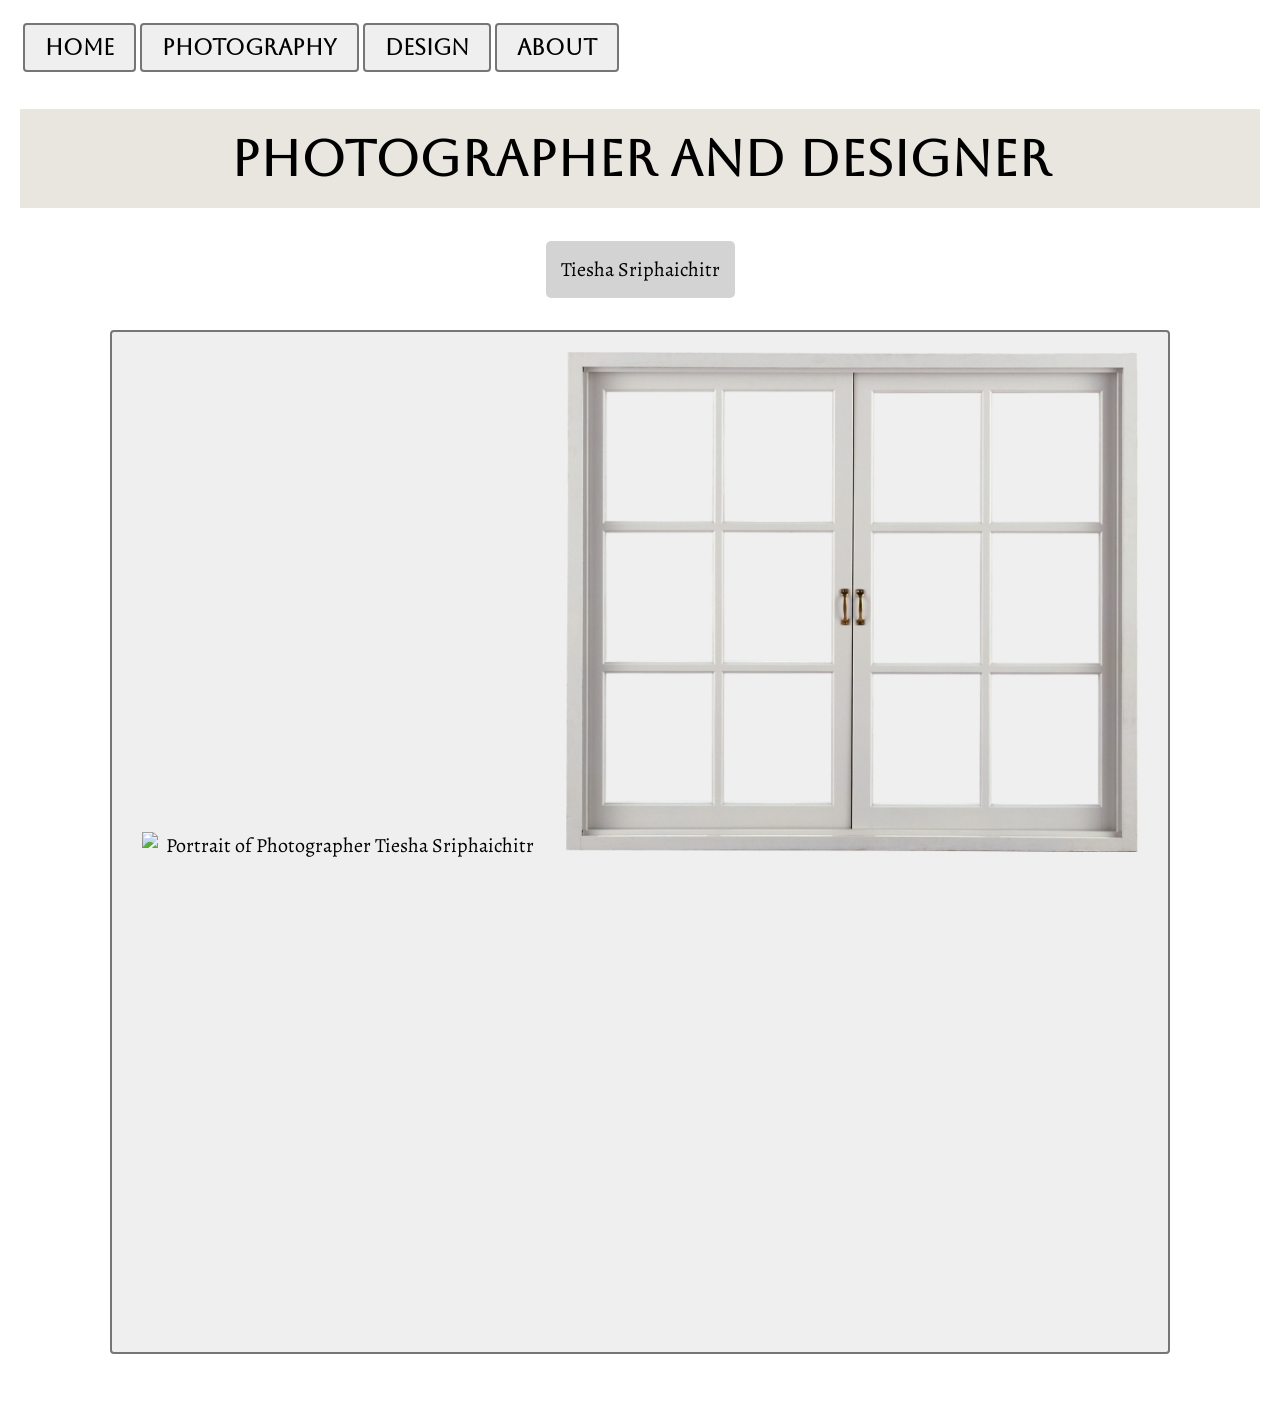
==== about.html @ f0f520a8 "Add files via upload" ====
<!DOCTYPE html>
<html>
<head>
<link rel="stylesheet" href="style.css">
<title>Tiesha Studios</title>
</head>
<body>

<table>
  <tr>
    <th><a href="index.html" class="nav-button">HOME</a></th>
    <th><a href="photo.html" class="nav-button">PHOTOGRAPHY</a></th>
    <th><a href="design.html" class="nav-button">DESIGN</a></th>
    <th><a href="about.html" class="nav-button">ABOUT</a></th>
  </tr>
</table>


<h1>Photographer and Designer</h1>
<p>Tiesha Sriphaichitr</p>

<table class="image-gallery">
  <tr>
    <td>
      <img src="TieshaPhotoID.jpg" alt="Portrait of Photographer Tiesha Sriphaichitr" width="240" height="300">
      <img src="about1.png" alt="Image of White Window" width="600" height="700">
    </td>
  </tr>
</table>

</body>
---- style.css ----
@import url('https://fonts.googleapis.com/css?family=Aboreto');
@import url('https://fonts.googleapis.com/css?family=Alegreya');

body {
    font-family: 'Alegreya', serif; 
    font-size: 20px;
    margin: 0;
    padding: 20px;
}

/* NAVIGATION */
.nav-table {
    margin-left: auto;
    margin-right: auto;
    margin-bottom: 50px;
    border-spacing: 20px;
}

.nav-button {
    font-family: 'Aboreto', cursive; 
    font-size: 22px;
    text-decoration: none !important;
    border: 2px solid #767676 !important;
    display: inline-block !important;
    padding: 10px 20px !important;
    background-color: #efefef !important;
    color: black !important;
    border-radius: 4px;
}

/* TEXT */
h1, p { text-align: center; }
h1 {
    font-family: 'Aboreto', cursive;
    background-color: #e8e6de;
    font-size: 50px;
    padding: 20px;
}
p {
    background-color: lightgrey;
    padding: 15px;
    width: fit-content;
    margin: 10px auto;
    border-radius: 5px;
}

/* GALLERY (Photo & Design Pages) */
.image-gallery {
    margin: 30px auto;
}
.image-gallery td {
    border: 2px solid #767676; 
    background-color: #efefef; 
    padding: 20px;
    border-radius: 4px;
    text-align: center;
}
.image-gallery img {
    display: inline-block;
    height: 500px; 
    width: auto;   
    margin: 0 10px;
}

/* HOME PAGE PORTRAIT */
.main-portrait {
    display: block;
    margin: 40px auto;
    height: 400px;
    width: auto;
}
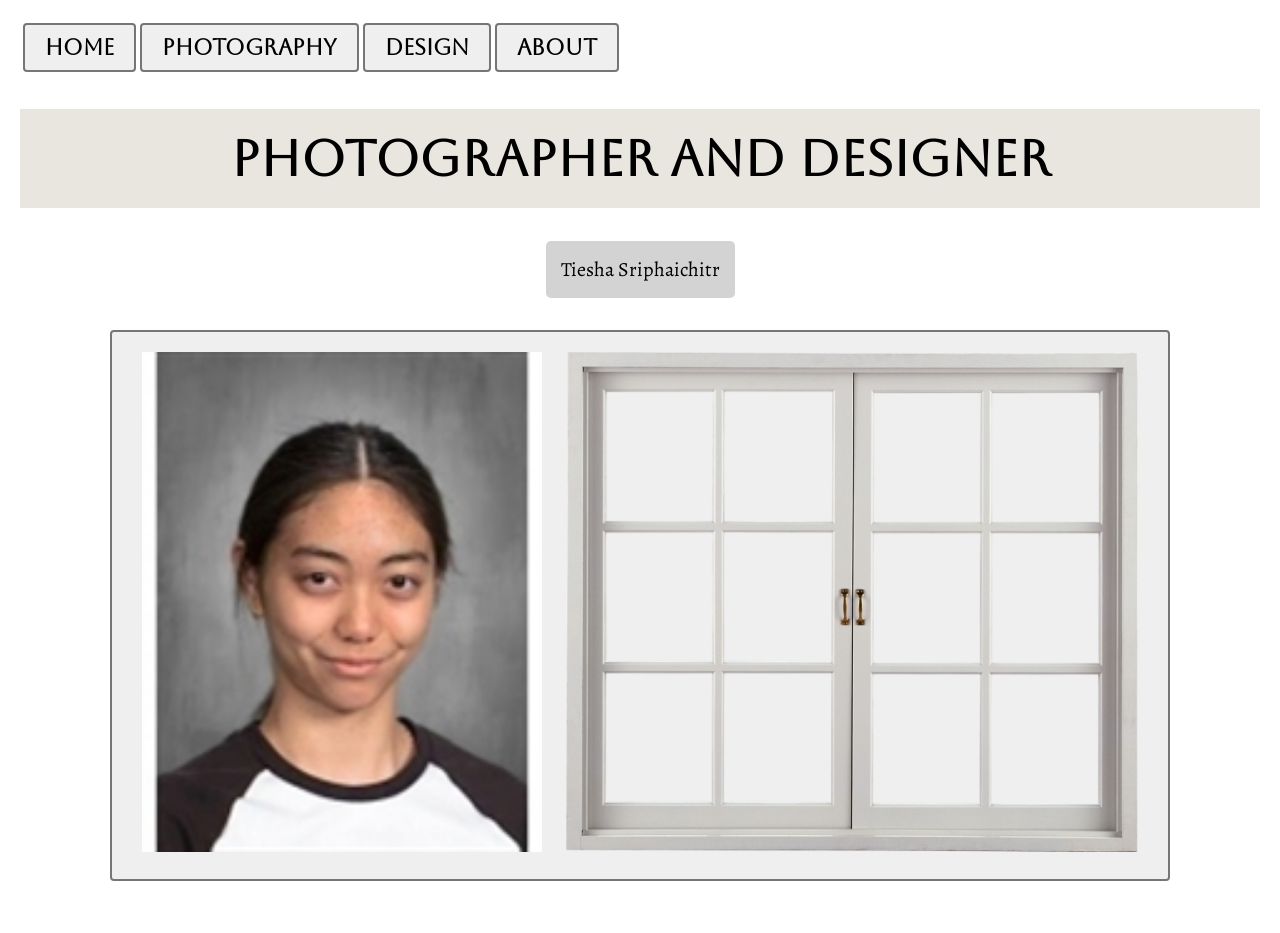
==== commit cbd4de4e: "Update about.html" ====
--- a/about.html
+++ b/about.html
@@ -22,7 +22,7 @@
 <table class="image-gallery">
   <tr>
     <td>
-      <img src="TieshaPhotoID.jpg" alt="Portrait of Photographer Tiesha Sriphaichitr" width="240" height="300">
+    <img src="tieshaphotoid.jpg" alt="Portrait of Photographer Tiesha Sriphaichitr" width="240" height="300">
       <img src="about1.png" alt="Image of White Window" width="600" height="700">
     </td>
   </tr>
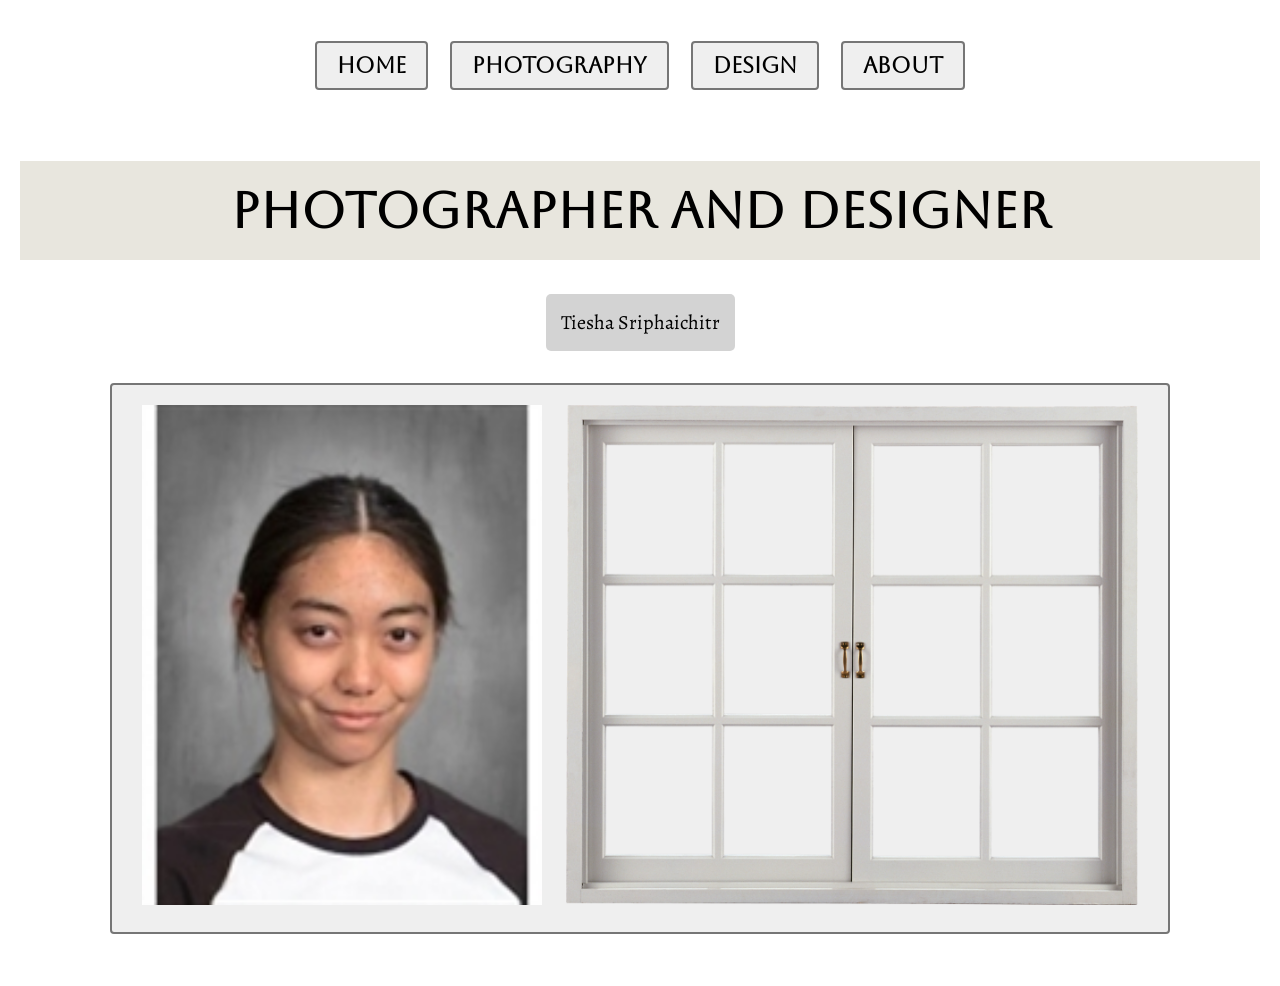
==== commit 54a8ced6: "Update about.html" ====
--- a/about.html
+++ b/about.html
@@ -6,7 +6,7 @@
 </head>
 <body>
 
-<table>
+<table class="nav-table">
   <tr>
     <th><a href="index.html" class="nav-button">HOME</a></th>
     <th><a href="photo.html" class="nav-button">PHOTOGRAPHY</a></th>
@@ -22,7 +22,7 @@
 <table class="image-gallery">
   <tr>
     <td>
-    <img src="tieshaphotoid.jpg" alt="Portrait of Photographer Tiesha Sriphaichitr" width="240" height="300">
+      <img src="tieshaphotoid.jpg" alt="Portrait of Photographer Tiesha Sriphaichitr" width="240" height="300">
       <img src="about1.png" alt="Image of White Window" width="600" height="700">
     </td>
   </tr>
